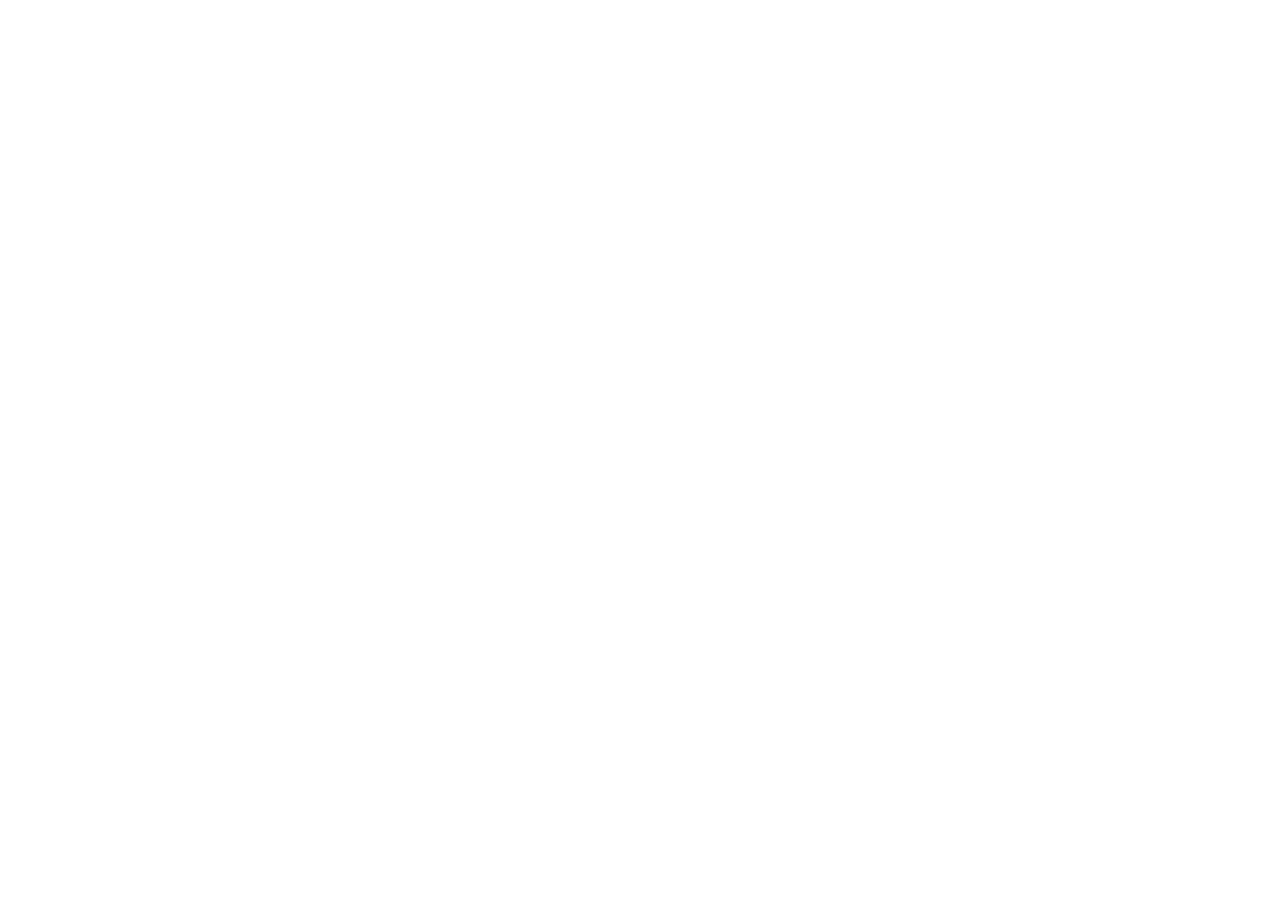
==== index.html @ e49ac397 "Added actual HTML to the file" ====
<!DOCTYPE html>
<html lang="en">
<head>
    <meta charset="UTF-8">
    <meta name="viewport" content="width=device-width, initial-scale=1.0">
    <meta http-equiv="X-UA-Compatible" content="ie=edge">
    <title>Document</title>
</head>
<body>
    
</body>
</html>
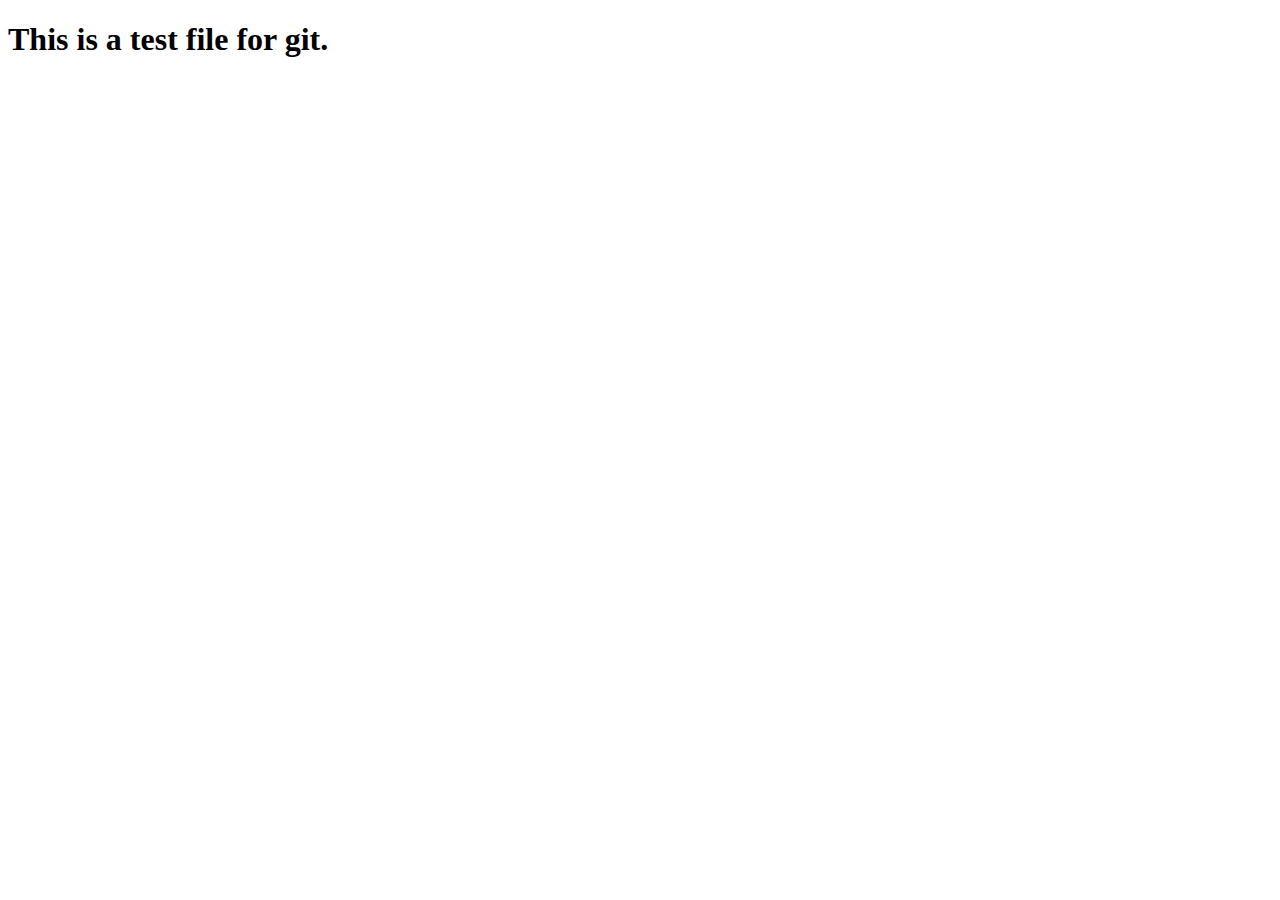
==== commit 70bfb19c: "index.html" ====
--- a/index.html
+++ b/index.html
@@ -4,9 +4,9 @@
     <meta charset="UTF-8">
     <meta name="viewport" content="width=device-width, initial-scale=1.0">
     <meta http-equiv="X-UA-Compatible" content="ie=edge">
-    <title>Document</title>
+    <title>Test File</title>
 </head>
 <body>
-    
+    <h1>This is a test file for git.</h1>
 </body>
 </html>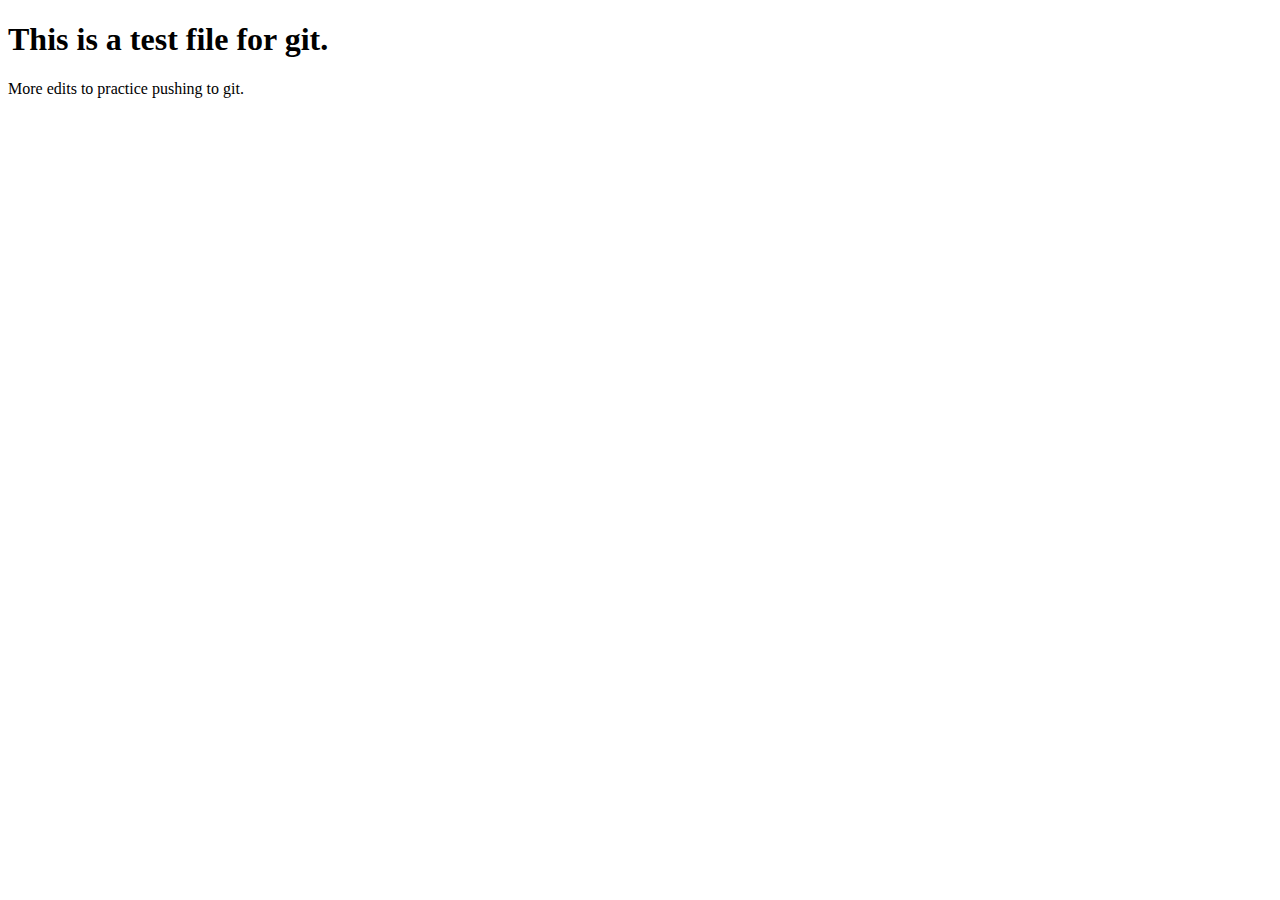
==== commit 8602cdf7: "Added more text to the body" ====
--- a/index.html
+++ b/index.html
@@ -8,5 +8,7 @@
 </head>
 <body>
     <h1>This is a test file for git.</h1>
+
+    <p>More edits to practice pushing to git.</p>
 </body>
 </html>